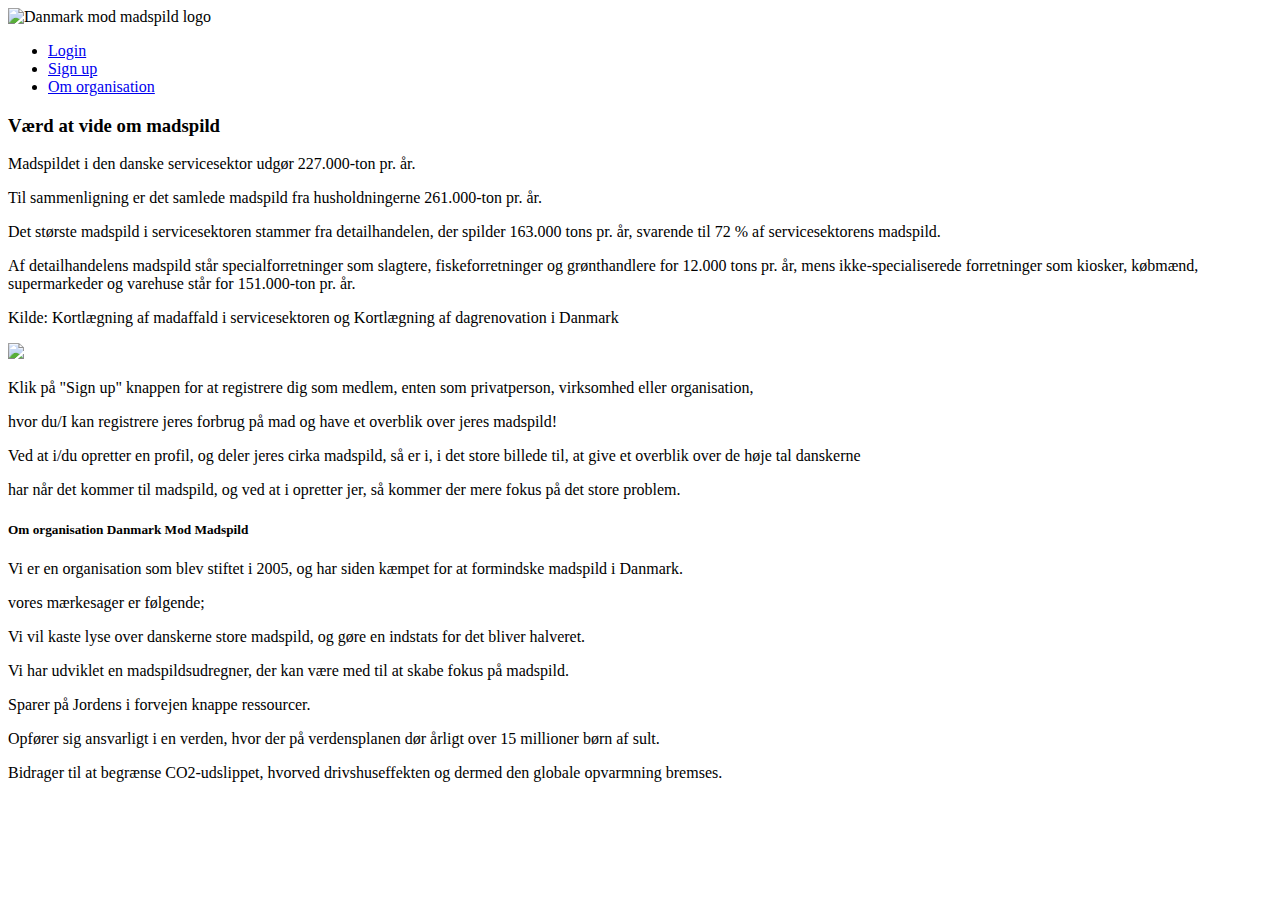
==== src/main/resources/templates/index.html @ 12ba04b2 "fixing errors in styling.css" ====
<!DOCTYPE html>
<html lang="en">
<head>
    <link rel="stylesheet" href="/css/styling.css" type="text/css">
    <meta charset="UTF-8">
    <link rel="icon" type="image/png" href="/images/dmm_logo.png"/>
    <title>Forside</title>

    <div id="wrapperHeader">
        <div id="header">
        </div>
    </div>

</head>

    <body>
    <img class="center-logo" src="/images/dmm_logo.png" alt="Danmark mod madspild logo">

    <ul>
        <li> <a href="/login">Login</a></li>
        <li><a href="/signup">Sign up</a></li>
        <li><a href="/about">Om organisation</a></li>
    </ul>


    <h3>Værd at vide om madspild</h3>

    <div class="div">
        <p>Madspildet i den danske servicesektor udgør 227.000-ton pr. år.</p>
        <p>Til sammenligning er det samlede madspild fra husholdningerne 261.000-ton pr. år.</p>
        <p>Det største madspild i servicesektoren stammer fra detailhandelen, der spilder 163.000 tons pr. år, svarende til 72 % af servicesektorens madspild.</p>
        <p>Af detailhandelens madspild står specialforretninger som slagtere, fiskeforretninger og grønthandlere for 12.000 tons pr. år, mens ikke-specialiserede forretninger som kiosker, købmænd, supermarkeder og varehuse står for 151.000-ton pr. år.</p>
        <p>Kilde: Kortlægning af madaffald i servicesektoren og Kortlægning af dagrenovation i Danmark</p>
    </div>


   <div class="div1">
           <img src="https://www.stopspildafmad.dk/images/coffee-beans/Global-opvarmning.jpg">
   </div>


    <div class="div2">
        <p> Klik på "Sign up" knappen for at registrere dig som medlem, enten som privatperson, virksomhed eller organisation,</p>
        <p> hvor du/I kan registrere jeres forbrug på mad og have et overblik over jeres madspild!</p>
        <p> Ved at i/du opretter en profil, og deler jeres cirka madspild, så er i, i det store billede til, at give et overblik over de høje tal danskerne</p>
        <p> har når det kommer til madspild, og ved at i opretter jer, så kommer der mere fokus på det store problem.</p>
    </div>



<h5>Om organisation Danmark Mod Madspild</h5>

  <div class="div3">
    Vi er en organisation som blev stiftet i 2005, og har siden kæmpet for at formindske madspild i Danmark.
      <p>vores mærkesager er følgende; </p>
      <p>Vi vil kaste lyse over danskerne store madspild, og gøre en indstats for det bliver halveret. </p>
      <p>Vi har udviklet en madspildsudregner, der kan være med til at skabe fokus på madspild. </p>
      <p> Sparer på Jordens i forvejen knappe ressourcer.</p>
      <p>Opfører sig ansvarligt i en verden, hvor der på verdensplanen dør årligt over 15 millioner børn af sult. </p>
      <p>Bidrager til at begrænse CO2-udslippet, hvorved drivshuseffekten og dermed den globale opvarmning bremses.</p>
  </div>

    </body>

</html>
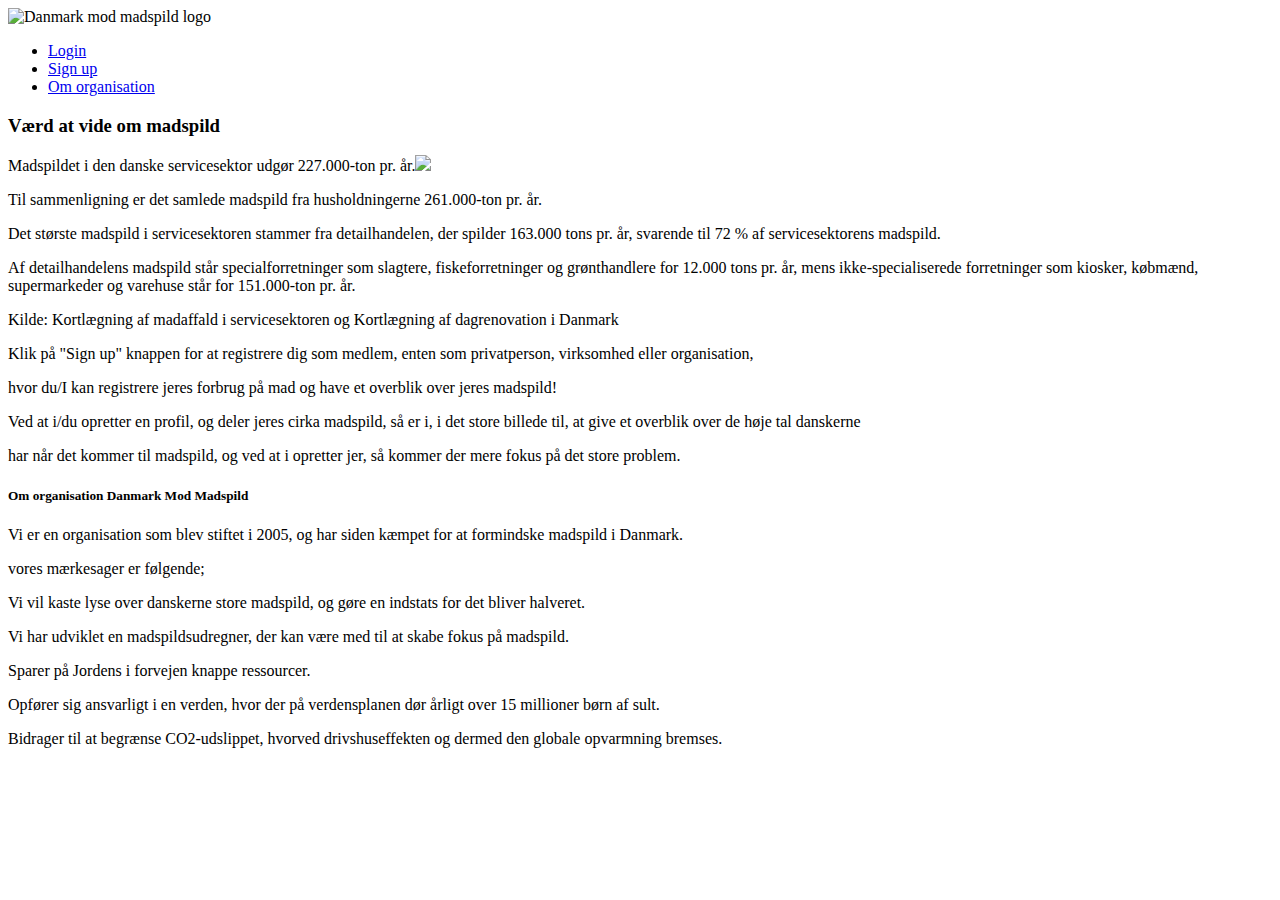
==== commit e6d6719c: "little upgrade in styling.css" ====
--- a/src/main/resources/templates/index.html
+++ b/src/main/resources/templates/index.html
@@ -26,25 +26,29 @@
     <h3>Værd at vide om madspild</h3>
 
     <div class="div">
-        <p>Madspildet i den danske servicesektor udgør 227.000-ton pr. år.</p>
+        <p>Madspildet i den danske servicesektor udgør 227.000-ton pr. år.<img class="img" src="https://www.stopspildafmad.dk/images/coffee-beans/Global-opvarmning.jpg"></p>
         <p>Til sammenligning er det samlede madspild fra husholdningerne 261.000-ton pr. år.</p>
         <p>Det største madspild i servicesektoren stammer fra detailhandelen, der spilder 163.000 tons pr. år, svarende til 72 % af servicesektorens madspild.</p>
         <p>Af detailhandelens madspild står specialforretninger som slagtere, fiskeforretninger og grønthandlere for 12.000 tons pr. år, mens ikke-specialiserede forretninger som kiosker, købmænd, supermarkeder og varehuse står for 151.000-ton pr. år.</p>
         <p>Kilde: Kortlægning af madaffald i servicesektoren og Kortlægning af dagrenovation i Danmark</p>
-    </div>
-
-
-   <div class="div1">
-           <img src="https://www.stopspildafmad.dk/images/coffee-beans/Global-opvarmning.jpg">
-   </div>
-
-
-    <div class="div2">
         <p> Klik på "Sign up" knappen for at registrere dig som medlem, enten som privatperson, virksomhed eller organisation,</p>
         <p> hvor du/I kan registrere jeres forbrug på mad og have et overblik over jeres madspild!</p>
         <p> Ved at i/du opretter en profil, og deler jeres cirka madspild, så er i, i det store billede til, at give et overblik over de høje tal danskerne</p>
         <p> har når det kommer til madspild, og ved at i opretter jer, så kommer der mere fokus på det store problem.</p>
     </div>
+
+
+   <div class="div1">
+
+   </div>
+
+
+    <!--<div class="div2">
+        <p> Klik på "Sign up" knappen for at registrere dig som medlem, enten som privatperson, virksomhed eller organisation,</p>
+        <p> hvor du/I kan registrere jeres forbrug på mad og have et overblik over jeres madspild!</p>
+        <p> Ved at i/du opretter en profil, og deler jeres cirka madspild, så er i, i det store billede til, at give et overblik over de høje tal danskerne</p>
+        <p> har når det kommer til madspild, og ved at i opretter jer, så kommer der mere fokus på det store problem.</p>
+    </div>-->
 
 
 
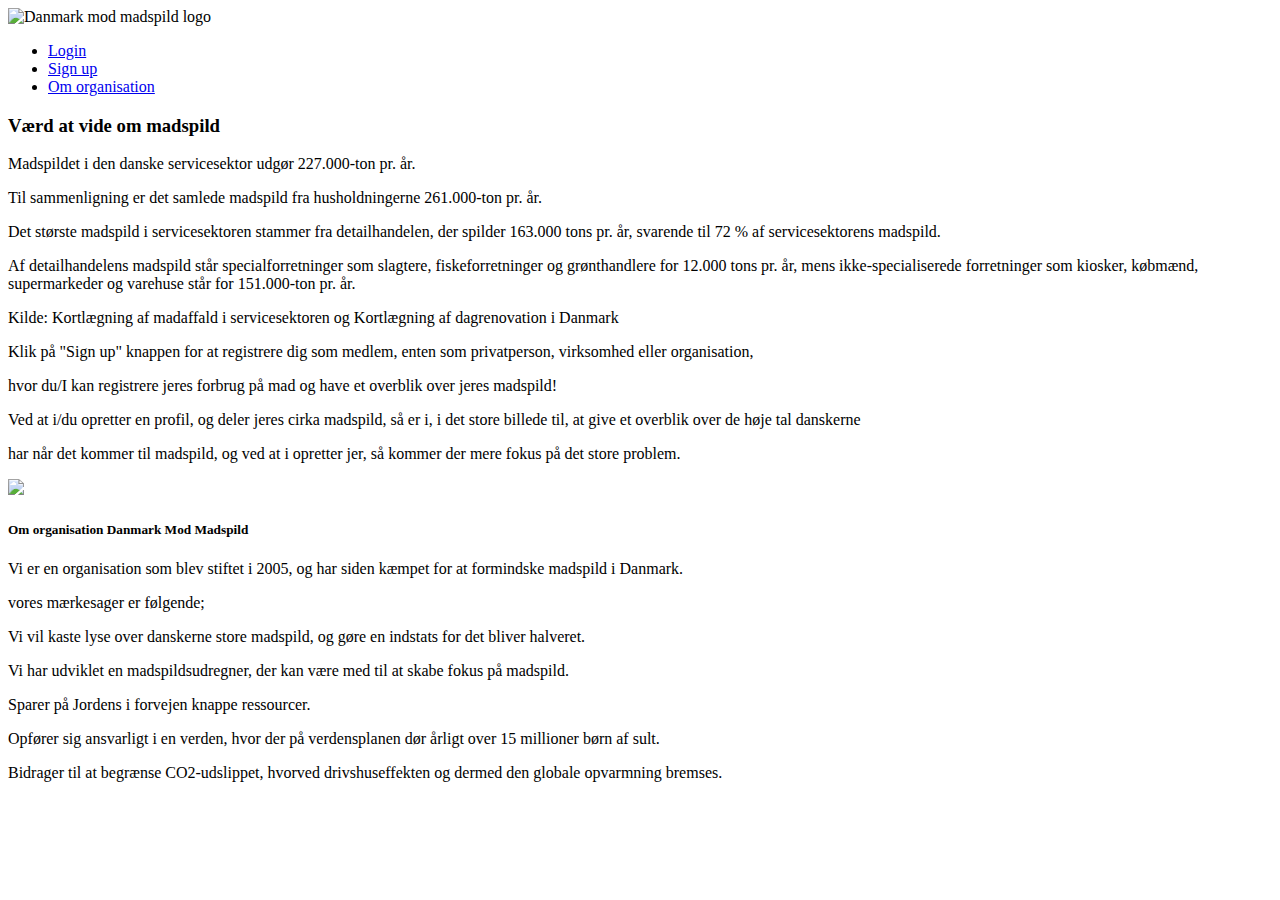
==== commit 687b3348: "update css og html forside" ====
--- a/src/main/resources/templates/index.html
+++ b/src/main/resources/templates/index.html
@@ -26,7 +26,7 @@
     <h3>Værd at vide om madspild</h3>
 
     <div class="div">
-        <p>Madspildet i den danske servicesektor udgør 227.000-ton pr. år.<img class="img" src="https://www.stopspildafmad.dk/images/coffee-beans/Global-opvarmning.jpg"></p>
+        <p>Madspildet i den danske servicesektor udgør 227.000-ton pr. år.
         <p>Til sammenligning er det samlede madspild fra husholdningerne 261.000-ton pr. år.</p>
         <p>Det største madspild i servicesektoren stammer fra detailhandelen, der spilder 163.000 tons pr. år, svarende til 72 % af servicesektorens madspild.</p>
         <p>Af detailhandelens madspild står specialforretninger som slagtere, fiskeforretninger og grønthandlere for 12.000 tons pr. år, mens ikke-specialiserede forretninger som kiosker, købmænd, supermarkeder og varehuse står for 151.000-ton pr. år.</p>
@@ -40,6 +40,7 @@
 
    <div class="div1">
 
+       <img class="img" src="https://www.stopspildafmad.dk/images/coffee-beans/Global-opvarmning.jpg"></p>
    </div>
 
 
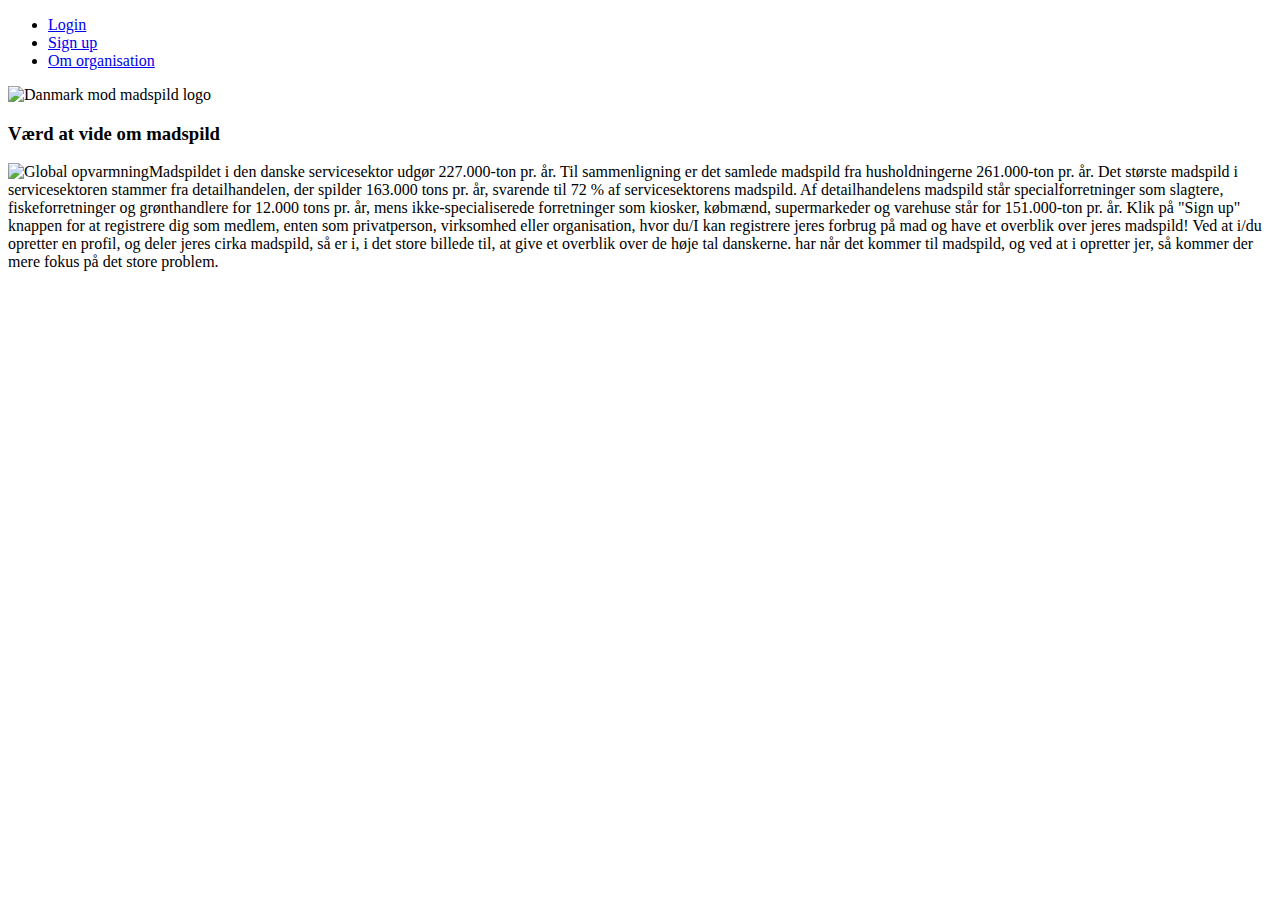
==== commit 57e964f1: "design changes" ====
--- a/src/main/resources/templates/index.html
+++ b/src/main/resources/templates/index.html
@@ -5,65 +5,43 @@
     <meta charset="UTF-8">
     <link rel="icon" type="image/png" href="/images/dmm_logo.png"/>
     <title>Forside</title>
+</head>
+    <body>
 
     <div id="wrapperHeader">
         <div id="header">
+
         </div>
     </div>
 
-</head>
+        <ul class="navbar">
+            <li><a href="/login">Login</a></li>
+            <li><a href="/signup">Sign up</a></li>
+            <li><a href="/about">Om organisation</a></li>
+        </ul>
 
-    <body>
-    <img class="center-logo" src="/images/dmm_logo.png" alt="Danmark mod madspild logo">
-
-    <ul>
-        <li> <a href="/login">Login</a></li>
-        <li><a href="/signup">Sign up</a></li>
-        <li><a href="/about">Om organisation</a></li>
-    </ul>
+        <img class="center-logo" src="/images/dmm_logo.png" alt="Danmark mod madspild logo">
 
 
     <h3>Værd at vide om madspild</h3>
 
-    <div class="div">
-        <p>Madspildet i den danske servicesektor udgør 227.000-ton pr. år.
-        <p>Til sammenligning er det samlede madspild fra husholdningerne 261.000-ton pr. år.</p>
-        <p>Det største madspild i servicesektoren stammer fra detailhandelen, der spilder 163.000 tons pr. år, svarende til 72 % af servicesektorens madspild.</p>
-        <p>Af detailhandelens madspild står specialforretninger som slagtere, fiskeforretninger og grønthandlere for 12.000 tons pr. år, mens ikke-specialiserede forretninger som kiosker, købmænd, supermarkeder og varehuse står for 151.000-ton pr. år.</p>
-        <p>Kilde: Kortlægning af madaffald i servicesektoren og Kortlægning af dagrenovation i Danmark</p>
-        <p> Klik på "Sign up" knappen for at registrere dig som medlem, enten som privatperson, virksomhed eller organisation,</p>
-        <p> hvor du/I kan registrere jeres forbrug på mad og have et overblik over jeres madspild!</p>
-        <p> Ved at i/du opretter en profil, og deler jeres cirka madspild, så er i, i det store billede til, at give et overblik over de høje tal danskerne</p>
-        <p> har når det kommer til madspild, og ved at i opretter jer, så kommer der mere fokus på det store problem.</p>
-    </div>
+        <div class="div">
 
-
-   <div class="div1">
-
-       <img class="img" src="https://www.stopspildafmad.dk/images/coffee-beans/Global-opvarmning.jpg"></p>
-   </div>
-
-
-    <!--<div class="div2">
-        <p> Klik på "Sign up" knappen for at registrere dig som medlem, enten som privatperson, virksomhed eller organisation,</p>
-        <p> hvor du/I kan registrere jeres forbrug på mad og have et overblik over jeres madspild!</p>
-        <p> Ved at i/du opretter en profil, og deler jeres cirka madspild, så er i, i det store billede til, at give et overblik over de høje tal danskerne</p>
-        <p> har når det kommer til madspild, og ved at i opretter jer, så kommer der mere fokus på det store problem.</p>
-    </div>-->
-
-
-
-<h5>Om organisation Danmark Mod Madspild</h5>
-
-  <div class="div3">
-    Vi er en organisation som blev stiftet i 2005, og har siden kæmpet for at formindske madspild i Danmark.
-      <p>vores mærkesager er følgende; </p>
-      <p>Vi vil kaste lyse over danskerne store madspild, og gøre en indstats for det bliver halveret. </p>
-      <p>Vi har udviklet en madspildsudregner, der kan være med til at skabe fokus på madspild. </p>
-      <p> Sparer på Jordens i forvejen knappe ressourcer.</p>
-      <p>Opfører sig ansvarligt i en verden, hvor der på verdensplanen dør årligt over 15 millioner børn af sult. </p>
-      <p>Bidrager til at begrænse CO2-udslippet, hvorved drivshuseffekten og dermed den globale opvarmning bremses.</p>
-  </div>
+             <p><img class="global" src="/images/Global-opvarmning.jpg" alt="Global opvarmning">Madspildet i den danske servicesektor udgør 227.000-ton pr. år.
+                Til sammenligning er det samlede madspild fra husholdningerne 261.000-ton pr. år.
+                Det største madspild i servicesektoren stammer fra detailhandelen, der spilder 163.000 tons pr. år,
+                 svarende til 72 % af servicesektorens madspild.
+                Af detailhandelens madspild står specialforretninger som slagtere, fiskeforretninger og grønthandlere
+                 for 12.000 tons pr. år, mens ikke-specialiserede forretninger som kiosker, købmænd, supermarkeder og
+                 varehuse står for 151.000-ton pr. år.
+                Klik på "Sign up" knappen for at registrere dig som medlem, enten som privatperson, virksomhed eller
+                 organisation,
+                hvor du/I kan registrere jeres forbrug på mad og have et overblik over jeres madspild!
+                Ved at i/du opretter en profil, og deler jeres cirka madspild, så er i, i det store billede til,
+                 at give et overblik over de høje tal danskerne.
+                har når det kommer til madspild, og ved at i opretter jer, så kommer der mere fokus på det store
+                 problem.</p>
+        </div>
 
     </body>
 
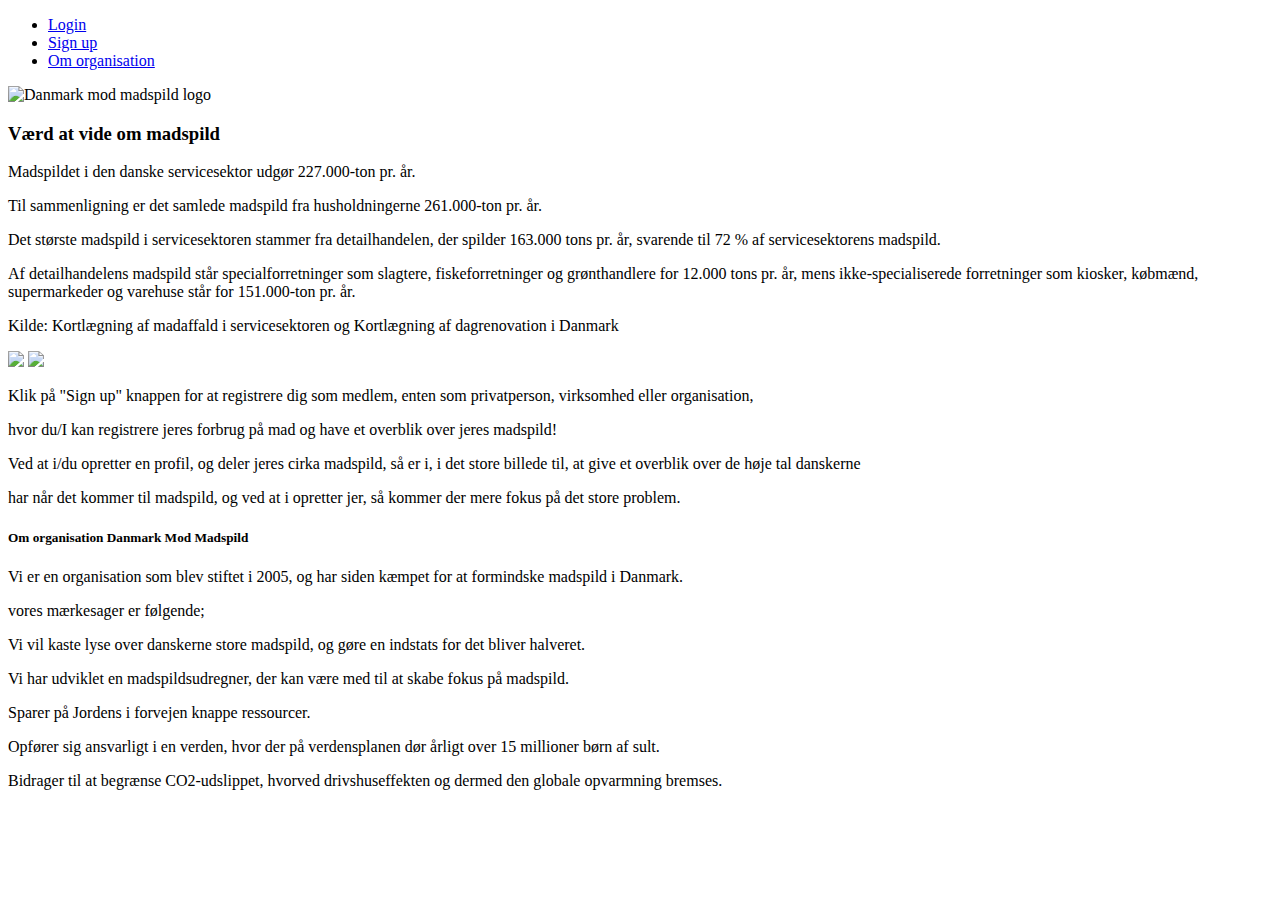
==== commit 4de8c4e2: "merge" ====
--- a/src/main/resources/templates/index.html
+++ b/src/main/resources/templates/index.html
@@ -5,43 +5,93 @@
     <meta charset="UTF-8">
     <link rel="icon" type="image/png" href="/images/dmm_logo.png"/>
     <title>Forside</title>
-</head>
-    <body>
 
     <div id="wrapperHeader">
         <div id="header">
-
         </div>
     </div>
 
-        <ul class="navbar">
-            <li><a href="/login">Login</a></li>
+</head>
+
+    <body> <!--Var en lukket <body> her-->
+   <!-- <h1>Danmark Mod Madspild</h1>-->
+
+    <div class="navigationbar">
+        <ul id="navItems">
+            <li> <a href="/login">Login</a></li>
             <li><a href="/signup">Sign up</a></li>
             <li><a href="/about">Om organisation</a></li>
         </ul>
+    </div>
+    <img class="center-logo-about" src="/images/dmm_logo.png" alt="Danmark mod madspild logo">
+<!--<ul>
 
-        <img class="center-logo" src="/images/dmm_logo.png" alt="Danmark mod madspild logo">
-
+    <li><img class="center-logo-about" src="/images/dmm_logo.png" alt="Danmark mod madspild logo"></li>
+    <li> <a href="/login">Login</a></li>
+    <li><a href="/signup">Sign up</a></li>
+    <li><a href="/about">Om organisation</a></li>
+</ul>-->
 
     <h3>Værd at vide om madspild</h3>
 
-        <div class="div">
+    <div class="container">
+        <p>Madspildet i den danske servicesektor udgør 227.000-ton pr. år.</p>
+        <p>Til sammenligning er det samlede madspild fra husholdningerne 261.000-ton pr. år.</p>
+        <p>Det største madspild i servicesektoren stammer fra detailhandelen, der spilder 163.000 tons pr. år, svarende til 72 % af servicesektorens madspild.</p>
+        <p>Af detailhandelens madspild står specialforretninger som slagtere, fiskeforretninger og grønthandlere for 12.000 tons pr. år, mens ikke-specialiserede forretninger som kiosker, købmænd, supermarkeder og varehuse står for 151.000-ton pr. år.</p>
+        <p>Kilde: Kortlægning af madaffald i servicesektoren og Kortlægning af dagrenovation i Danmark</p>
 
-             <p><img class="global" src="/images/Global-opvarmning.jpg" alt="Global opvarmning">Madspildet i den danske servicesektor udgør 227.000-ton pr. år.
-                Til sammenligning er det samlede madspild fra husholdningerne 261.000-ton pr. år.
-                Det største madspild i servicesektoren stammer fra detailhandelen, der spilder 163.000 tons pr. år,
-                 svarende til 72 % af servicesektorens madspild.
-                Af detailhandelens madspild står specialforretninger som slagtere, fiskeforretninger og grønthandlere
-                 for 12.000 tons pr. år, mens ikke-specialiserede forretninger som kiosker, købmænd, supermarkeder og
-                 varehuse står for 151.000-ton pr. år.
-                Klik på "Sign up" knappen for at registrere dig som medlem, enten som privatperson, virksomhed eller
-                 organisation,
-                hvor du/I kan registrere jeres forbrug på mad og have et overblik over jeres madspild!
-                Ved at i/du opretter en profil, og deler jeres cirka madspild, så er i, i det store billede til,
-                 at give et overblik over de høje tal danskerne.
-                har når det kommer til madspild, og ved at i opretter jer, så kommer der mere fokus på det store
-                 problem.</p>
-        </div>
+    <div1>
+
+    <img src="https://www.stopspildafmad.dk/images/coffee-beans/Global-opvarmning.jpg">
+    </div1>
+
+
+
+            <img src="https://www.stopspildafmad.dk/images/coffee-beans/Global-opvarmning.jpg">
+
+        </div1>
+    </div>
+
+
+    <div2>
+        <p>Klik på "Sign up" knappen for at registrere dig som medlem, enten som privatperson, virksomhed eller organisation,</p>
+        <p> hvor du/I kan registrere jeres forbrug på mad og have et overblik over jeres madspild!</p>
+        <p> Ved at i/du opretter en profil, og deler jeres cirka madspild, så er i, i det store billede til, at give et overblik over de høje tal danskerne</p>
+        <p> har når det kommer til madspild, og ved at i opretter jer, så kommer der mere fokus på det store problem.</p>
+</div2>
+
+
+<h5>Om organisation Danmark Mod Madspild</h5>
+
+  <div3>
+    Vi er en organisation som blev stiftet i 2005, og har siden kæmpet for at formindske madspild i Danmark.
+
+
+      <p>vores mærkesager er følgende; </p>
+      <span class="dot">  </span>
+
+      <p>Vi vil kaste lyse over danskerne store madspild, og gøre en indstats for det bliver halveret. </p>
+
+
+      <span class="dot"></span>
+      <p>Vi har udviklet en madspildsudregner, der kan være med til at skabe fokus på madspild. </p>
+
+
+
+      <span class="dot"> </span>
+      <p> Sparer på Jordens i forvejen knappe ressourcer.</p>
+
+
+      <span class="dot"> </span>
+      <p>Opfører sig ansvarligt i en verden, hvor der på verdensplanen dør årligt over 15 millioner børn af sult. </p>
+
+
+      <span class="dot"></span>
+      <p>Bidrager til at begrænse CO2-udslippet, hvorved drivshuseffekten og dermed den globale opvarmning bremses.</p>
+
+  </div3>
+
 
     </body>
 
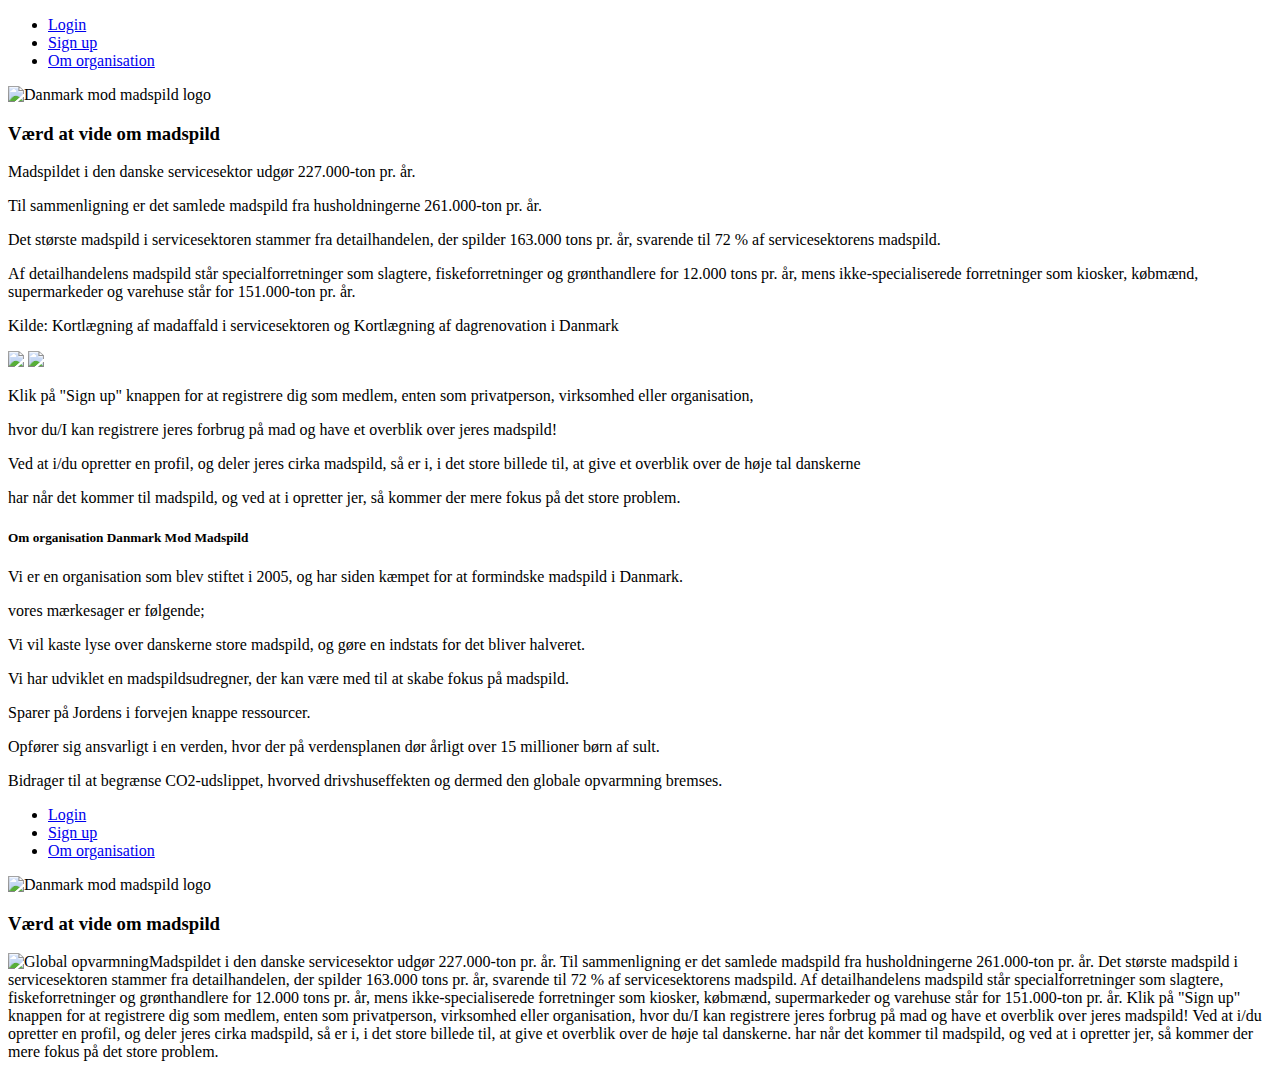
==== commit 1bff0886: "merged" ====
--- a/src/main/resources/templates/index.html
+++ b/src/main/resources/templates/index.html
@@ -5,9 +5,12 @@
     <meta charset="UTF-8">
     <link rel="icon" type="image/png" href="/images/dmm_logo.png"/>
     <title>Forside</title>
+</head>
+    <body>
 
     <div id="wrapperHeader">
         <div id="header">
+
         </div>
     </div>
 
@@ -92,6 +95,35 @@
 
   </div3>
 
+        <ul class="navbar">
+            <li><a href="/login">Login</a></li>
+            <li><a href="/signup">Sign up</a></li>
+            <li><a href="/about">Om organisation</a></li>
+        </ul>
+
+        <img class="center-logo" src="/images/dmm_logo.png" alt="Danmark mod madspild logo">
+
+
+    <h3>Værd at vide om madspild</h3>
+
+        <div class="div">
+
+             <p><img class="global" src="/images/Global-opvarmning.jpg" alt="Global opvarmning">Madspildet i den danske servicesektor udgør 227.000-ton pr. år.
+                Til sammenligning er det samlede madspild fra husholdningerne 261.000-ton pr. år.
+                Det største madspild i servicesektoren stammer fra detailhandelen, der spilder 163.000 tons pr. år,
+                 svarende til 72 % af servicesektorens madspild.
+                Af detailhandelens madspild står specialforretninger som slagtere, fiskeforretninger og grønthandlere
+                 for 12.000 tons pr. år, mens ikke-specialiserede forretninger som kiosker, købmænd, supermarkeder og
+                 varehuse står for 151.000-ton pr. år.
+                Klik på "Sign up" knappen for at registrere dig som medlem, enten som privatperson, virksomhed eller
+                 organisation,
+                hvor du/I kan registrere jeres forbrug på mad og have et overblik over jeres madspild!
+                Ved at i/du opretter en profil, og deler jeres cirka madspild, så er i, i det store billede til,
+                 at give et overblik over de høje tal danskerne.
+                har når det kommer til madspild, og ved at i opretter jer, så kommer der mere fokus på det store
+                 problem.</p>
+        </div>
+
 
     </body>
 
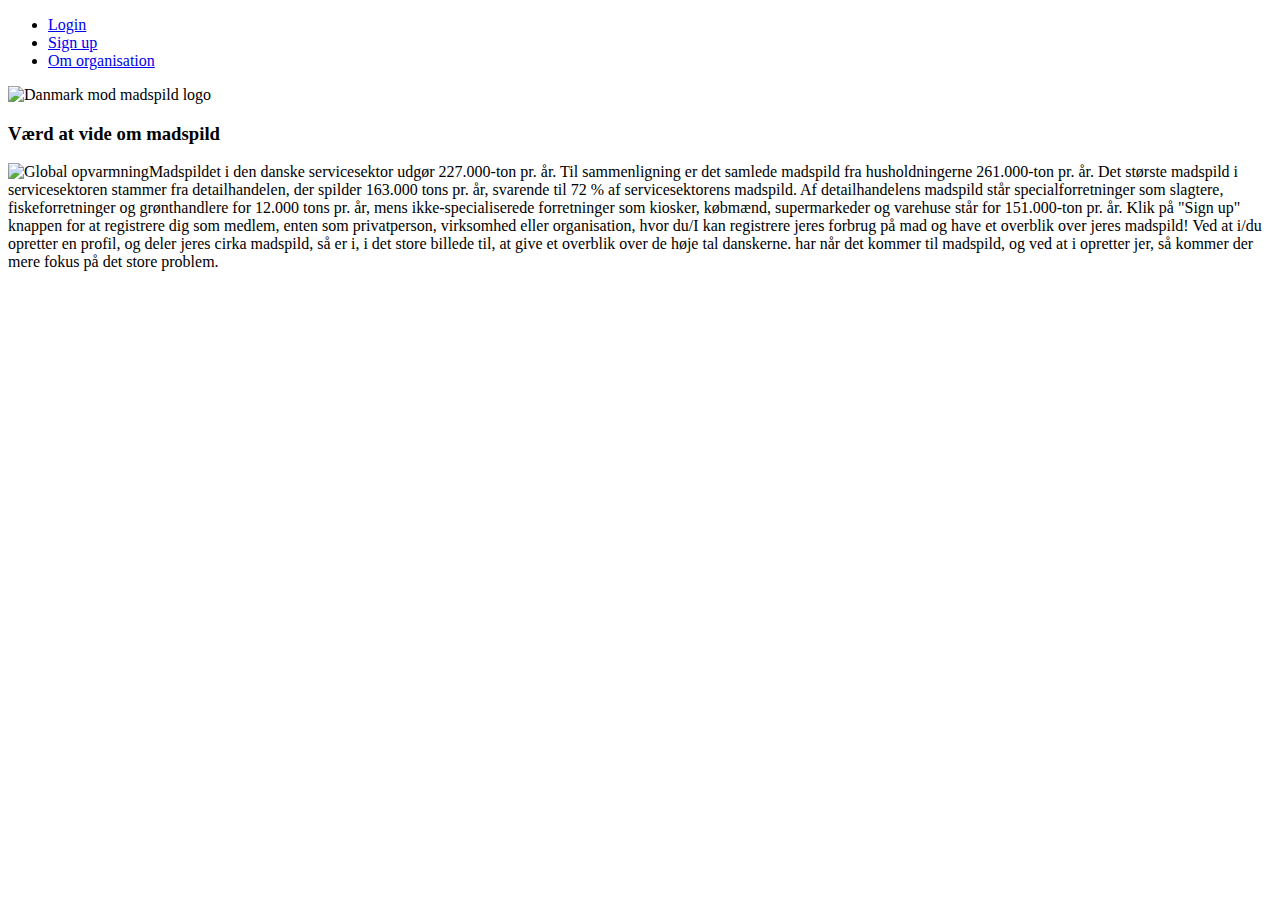
==== commit bba576f4: "index crash fix" ====
--- a/src/main/resources/templates/index.html
+++ b/src/main/resources/templates/index.html
@@ -6,125 +6,38 @@
     <link rel="icon" type="image/png" href="/images/dmm_logo.png"/>
     <title>Forside</title>
 </head>
-    <body>
+<body>
 
-    <div id="wrapperHeader">
-        <div id="header">
+<div id="wrapperHeader">
+    <div id="header">
+    </div>
+</div>
 
-        </div>
-    </div>
-
-</head>
-
-    <body> <!--Var en lukket <body> her-->
-   <!-- <h1>Danmark Mod Madspild</h1>-->
-
-    <div class="navigationbar">
-        <ul id="navItems">
-            <li> <a href="/login">Login</a></li>
-            <li><a href="/signup">Sign up</a></li>
-            <li><a href="/about">Om organisation</a></li>
-        </ul>
-    </div>
-    <img class="center-logo-about" src="/images/dmm_logo.png" alt="Danmark mod madspild logo">
-<!--<ul>
-
-    <li><img class="center-logo-about" src="/images/dmm_logo.png" alt="Danmark mod madspild logo"></li>
-    <li> <a href="/login">Login</a></li>
+<ul class="navbar">
+    <li><a href="/login">Login</a></li>
     <li><a href="/signup">Sign up</a></li>
     <li><a href="/about">Om organisation</a></li>
-</ul>-->
-
-    <h3>Værd at vide om madspild</h3>
-
-    <div class="container">
-        <p>Madspildet i den danske servicesektor udgør 227.000-ton pr. år.</p>
-        <p>Til sammenligning er det samlede madspild fra husholdningerne 261.000-ton pr. år.</p>
-        <p>Det største madspild i servicesektoren stammer fra detailhandelen, der spilder 163.000 tons pr. år, svarende til 72 % af servicesektorens madspild.</p>
-        <p>Af detailhandelens madspild står specialforretninger som slagtere, fiskeforretninger og grønthandlere for 12.000 tons pr. år, mens ikke-specialiserede forretninger som kiosker, købmænd, supermarkeder og varehuse står for 151.000-ton pr. år.</p>
-        <p>Kilde: Kortlægning af madaffald i servicesektoren og Kortlægning af dagrenovation i Danmark</p>
-
-    <div1>
-
-    <img src="https://www.stopspildafmad.dk/images/coffee-beans/Global-opvarmning.jpg">
-    </div1>
+</ul>
+<img class="center-logo" src="/images/dmm_logo.png" alt="Danmark mod madspild logo">
+<h3>Værd at vide om madspild</h3>
+<div class="div">
+    <p><img class="global" src="/images/Global-opvarmning.jpg" alt="Global opvarmning">Madspildet i den danske servicesektor udgør 227.000-ton pr. år.
+        Til sammenligning er det samlede madspild fra husholdningerne 261.000-ton pr. år.
+        Det største madspild i servicesektoren stammer fra detailhandelen, der spilder 163.000 tons pr. år,
+        svarende til 72 % af servicesektorens madspild.
+        Af detailhandelens madspild står specialforretninger som slagtere, fiskeforretninger og grønthandlere
+        for 12.000 tons pr. år, mens ikke-specialiserede forretninger som kiosker, købmænd, supermarkeder og
+        varehuse står for 151.000-ton pr. år.
+        Klik på "Sign up" knappen for at registrere dig som medlem, enten som privatperson, virksomhed eller
+        organisation,
+        hvor du/I kan registrere jeres forbrug på mad og have et overblik over jeres madspild!
+        Ved at i/du opretter en profil, og deler jeres cirka madspild, så er i, i det store billede til,
+        at give et overblik over de høje tal danskerne.
+        har når det kommer til madspild, og ved at i opretter jer, så kommer der mere fokus på det store
+        problem.</p>
+</div>
 
 
-
-            <img src="https://www.stopspildafmad.dk/images/coffee-beans/Global-opvarmning.jpg">
-
-        </div1>
-    </div>
-
-
-    <div2>
-        <p>Klik på "Sign up" knappen for at registrere dig som medlem, enten som privatperson, virksomhed eller organisation,</p>
-        <p> hvor du/I kan registrere jeres forbrug på mad og have et overblik over jeres madspild!</p>
-        <p> Ved at i/du opretter en profil, og deler jeres cirka madspild, så er i, i det store billede til, at give et overblik over de høje tal danskerne</p>
-        <p> har når det kommer til madspild, og ved at i opretter jer, så kommer der mere fokus på det store problem.</p>
-</div2>
-
-
-<h5>Om organisation Danmark Mod Madspild</h5>
-
-  <div3>
-    Vi er en organisation som blev stiftet i 2005, og har siden kæmpet for at formindske madspild i Danmark.
-
-
-      <p>vores mærkesager er følgende; </p>
-      <span class="dot">  </span>
-
-      <p>Vi vil kaste lyse over danskerne store madspild, og gøre en indstats for det bliver halveret. </p>
-
-
-      <span class="dot"></span>
-      <p>Vi har udviklet en madspildsudregner, der kan være med til at skabe fokus på madspild. </p>
-
-
-
-      <span class="dot"> </span>
-      <p> Sparer på Jordens i forvejen knappe ressourcer.</p>
-
-
-      <span class="dot"> </span>
-      <p>Opfører sig ansvarligt i en verden, hvor der på verdensplanen dør årligt over 15 millioner børn af sult. </p>
-
-
-      <span class="dot"></span>
-      <p>Bidrager til at begrænse CO2-udslippet, hvorved drivshuseffekten og dermed den globale opvarmning bremses.</p>
-
-  </div3>
-
-        <ul class="navbar">
-            <li><a href="/login">Login</a></li>
-            <li><a href="/signup">Sign up</a></li>
-            <li><a href="/about">Om organisation</a></li>
-        </ul>
-
-        <img class="center-logo" src="/images/dmm_logo.png" alt="Danmark mod madspild logo">
-
-
-    <h3>Værd at vide om madspild</h3>
-
-        <div class="div">
-
-             <p><img class="global" src="/images/Global-opvarmning.jpg" alt="Global opvarmning">Madspildet i den danske servicesektor udgør 227.000-ton pr. år.
-                Til sammenligning er det samlede madspild fra husholdningerne 261.000-ton pr. år.
-                Det største madspild i servicesektoren stammer fra detailhandelen, der spilder 163.000 tons pr. år,
-                 svarende til 72 % af servicesektorens madspild.
-                Af detailhandelens madspild står specialforretninger som slagtere, fiskeforretninger og grønthandlere
-                 for 12.000 tons pr. år, mens ikke-specialiserede forretninger som kiosker, købmænd, supermarkeder og
-                 varehuse står for 151.000-ton pr. år.
-                Klik på "Sign up" knappen for at registrere dig som medlem, enten som privatperson, virksomhed eller
-                 organisation,
-                hvor du/I kan registrere jeres forbrug på mad og have et overblik over jeres madspild!
-                Ved at i/du opretter en profil, og deler jeres cirka madspild, så er i, i det store billede til,
-                 at give et overblik over de høje tal danskerne.
-                har når det kommer til madspild, og ved at i opretter jer, så kommer der mere fokus på det store
-                 problem.</p>
-        </div>
-
-
-    </body>
+</body>
 
 </html>
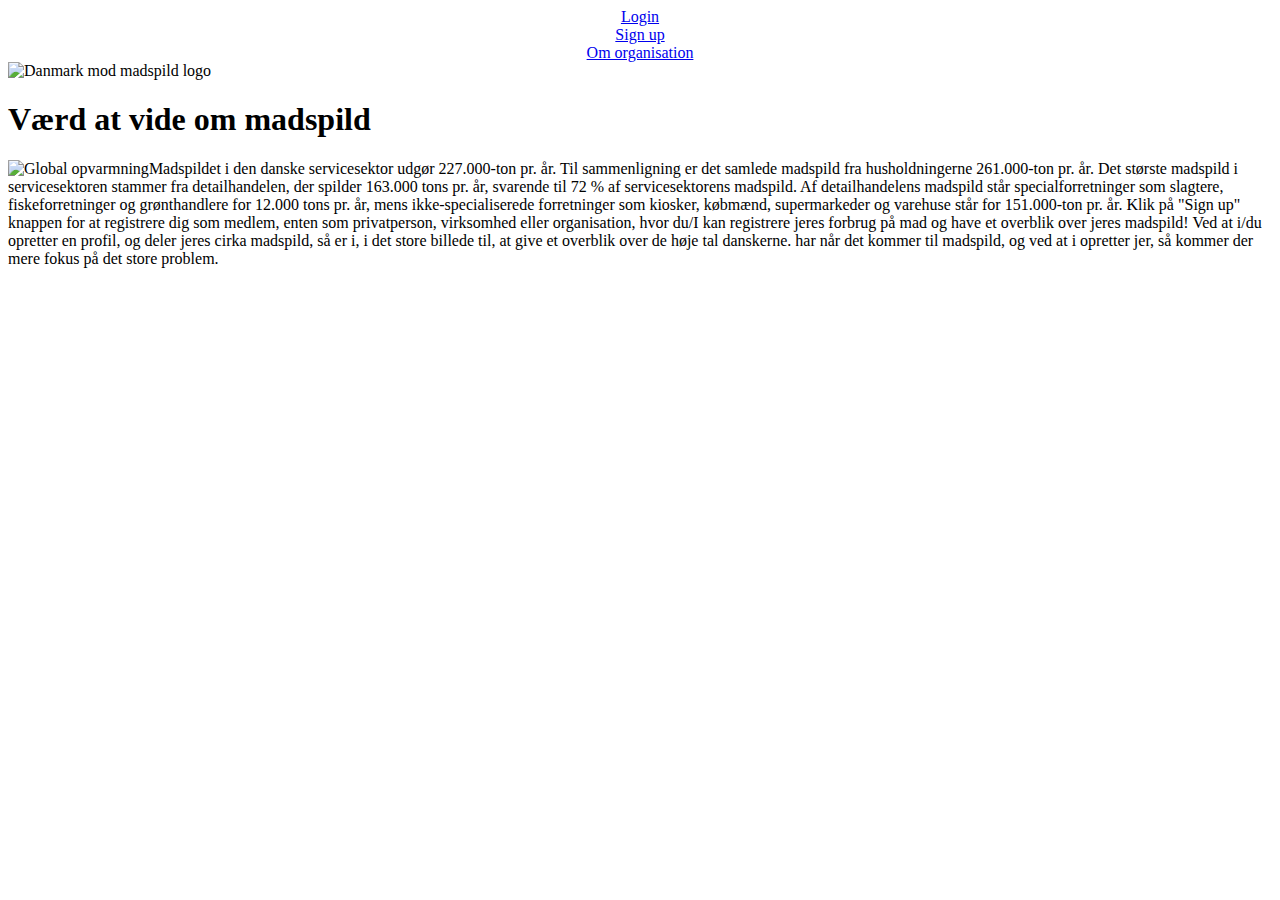
==== commit 0f4cb8c1: "logo and navbar centered" ====
--- a/src/main/resources/templates/index.html
+++ b/src/main/resources/templates/index.html
@@ -13,13 +13,16 @@
     </div>
 </div>
 
-<ul class="navbar">
+<div class="navbar" style="text-align: center">
+
     <li><a href="/login">Login</a></li>
     <li><a href="/signup">Sign up</a></li>
     <li><a href="/about">Om organisation</a></li>
-</ul>
+
+</div>
+
 <img class="center-logo" src="/images/dmm_logo.png" alt="Danmark mod madspild logo">
-<h3>Værd at vide om madspild</h3>
+<h1>Værd at vide om madspild</h1>
 <div class="div">
     <p><img class="global" src="/images/Global-opvarmning.jpg" alt="Global opvarmning">Madspildet i den danske servicesektor udgør 227.000-ton pr. år.
         Til sammenligning er det samlede madspild fra husholdningerne 261.000-ton pr. år.
